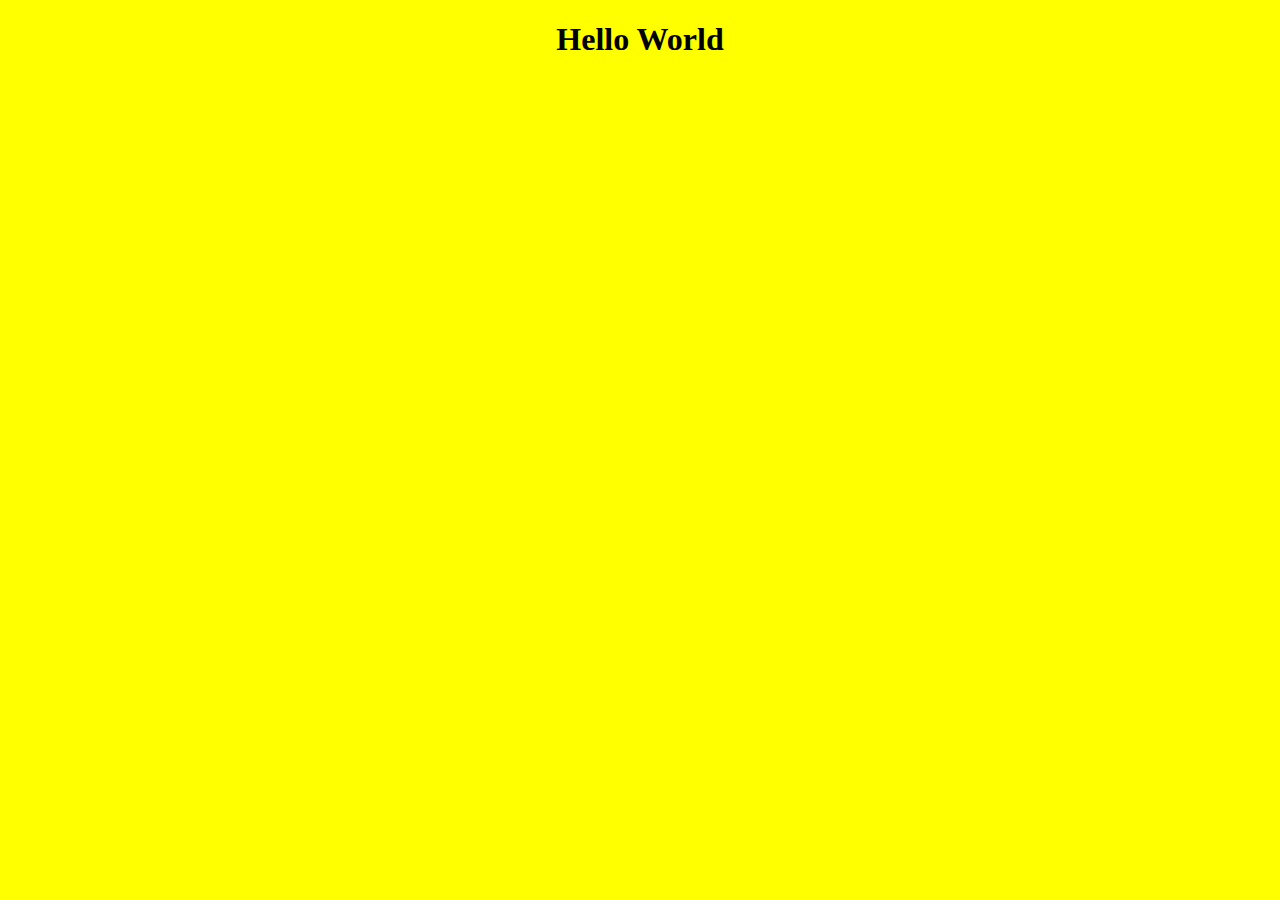
==== index.html @ 27e4bc53 "Added Index and Style Files." ====
<!DOCTYPE html>
<html lang="en">
<head>
    <link rel="stylesheet" href="style.css">
    <meta charset="UTF-8">
    <meta http-equiv="X-UA-Compatible" content="IE=edge">
    <meta name="viewport" content="width=device-width, initial-scale=1.0">
    <title>Git-Test</title>
</head>
<body>
    <h1>Hello World
    </h1>
    
</body>
</html>
---- style.css ----
body {
    background-color: yellow;
}

h1 {
    text-align: center;
}
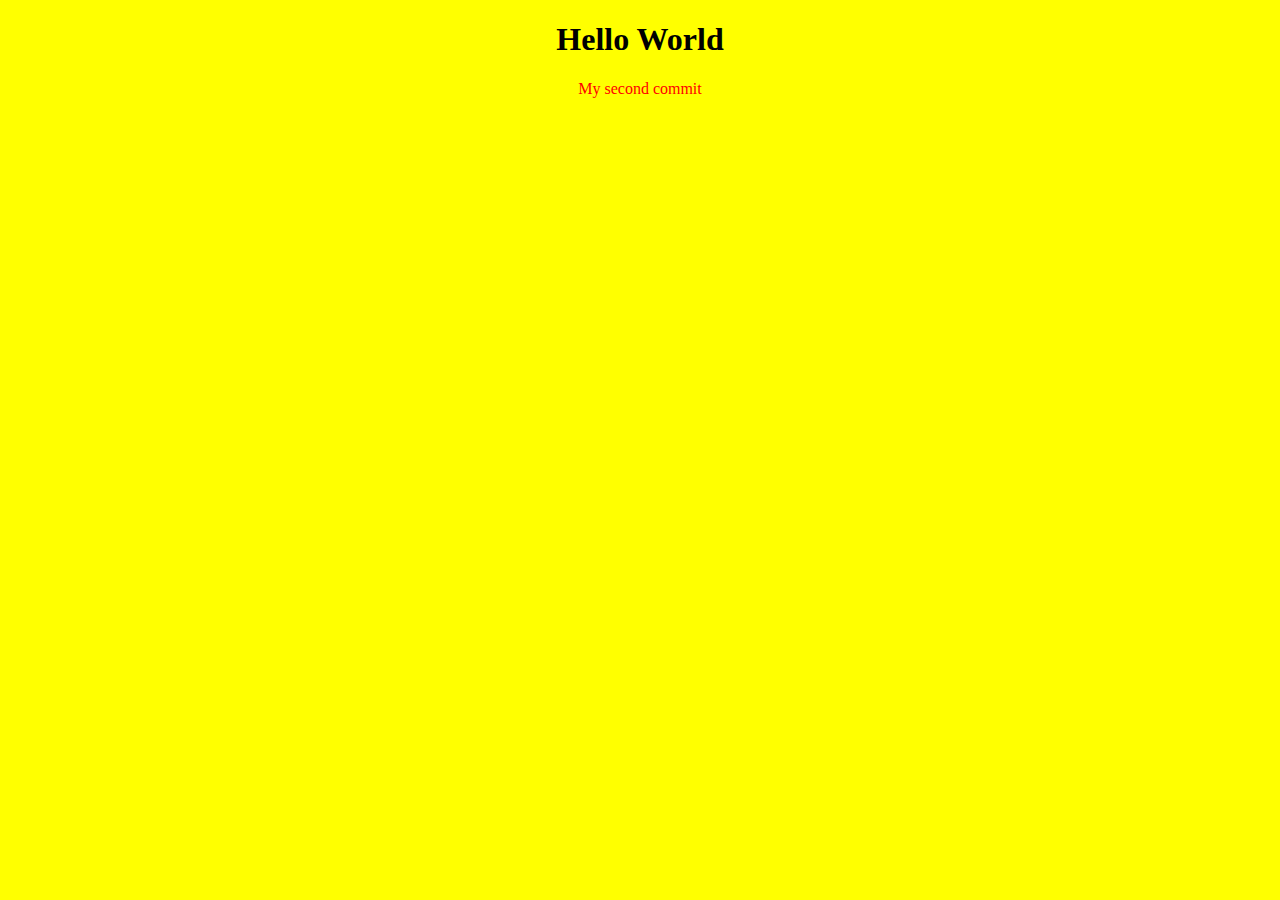
==== commit 78751b55: "Added paragraph color" ====
--- a/index.html
+++ b/index.html
@@ -10,6 +10,7 @@
 <body>
     <h1>Hello World
     </h1>
+    <p>My second commit</p>
     
 </body>
 </html>--- a/style.css
+++ b/style.css
@@ -4,4 +4,9 @@
 
 h1 {
     text-align: center;
-}+}
+
+p {
+    text-align: center;
+    color: red;
+} 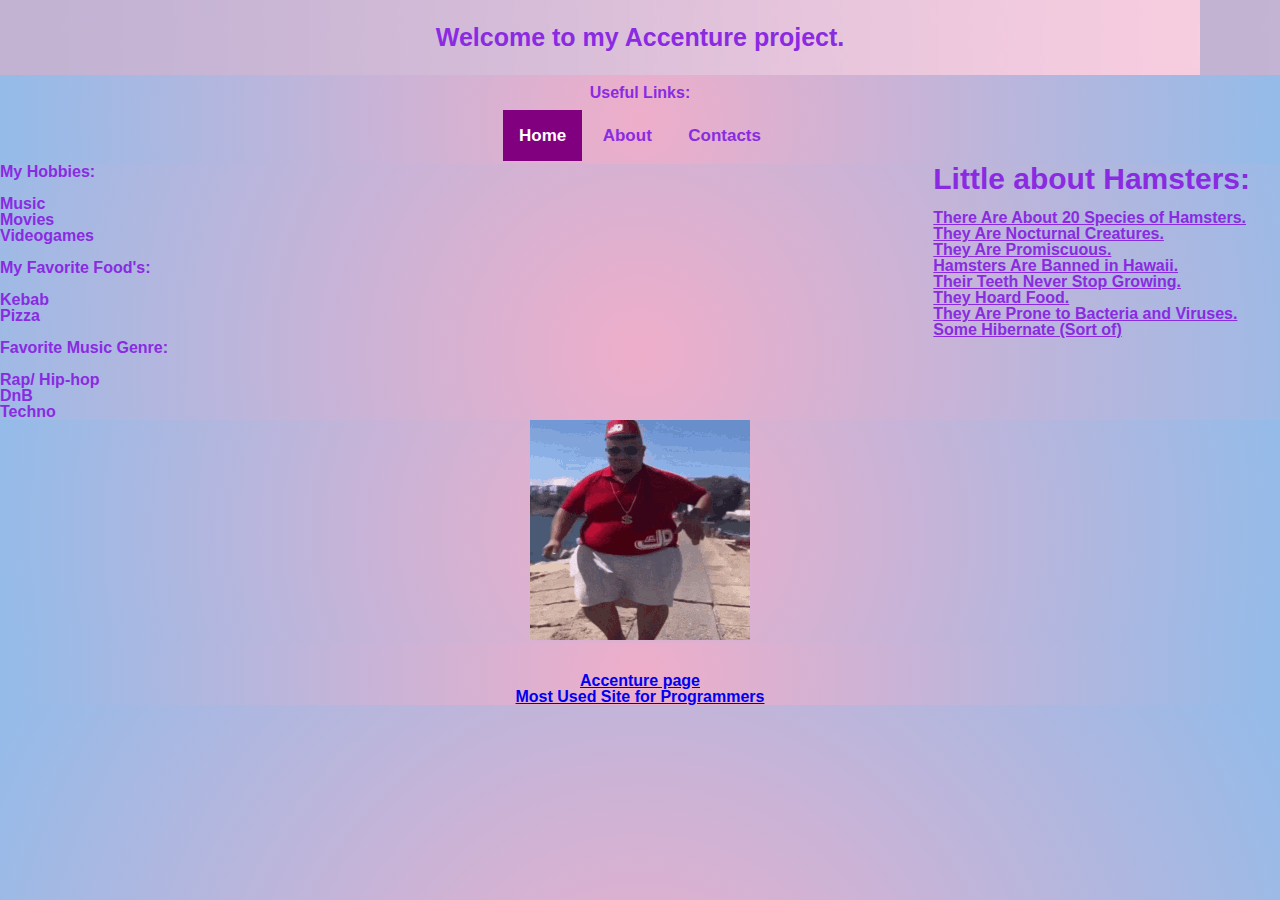
==== commit d8f0afd7: "Added reset.css" ====
--- a/index.html
+++ b/index.html
@@ -1,16 +1,87 @@
 <!DOCTYPE html>
 <html lang="en">
 <head>
-    <link rel="stylesheet" href="style.css">
+    <link rel="stylesheet" href="reset.css">
+    <link rel="stylesheet" href="stylesheet.css">
     <meta charset="UTF-8">
     <meta http-equiv="X-UA-Compatible" content="IE=edge">
     <meta name="viewport" content="width=device-width, initial-scale=1.0">
-    <title>Git-Test</title>
+    <title>Git_Project</title>
 </head>
+
 <body>
-    <h1>Hello World
-    </h1>
-    <p>My second commit</p>
+    <header>
+        <div class = "header">
+            <h1>Welcome to my Accenture project.</h1>
+        </div>
+    </header>
+    <navbar>
+        <div class = "topnav">
+            <p>Useful Links:</p>
+            <br>
+            <div class = "navbuttons">
+            <a class ="active"href="#home">Home</a>
+            <a href="about-page.html">About</a>
+            <a href="contact-page.html">Contacts</a>
+        </div>
+    </div>
+    </navbar>
+    <aside>
+        <div class = "sidebar">
+            
+        <h1>Little about Hamsters: </h1>
+        <br>
+        <p>There Are About 20 Species of Hamsters.<br>
+            They Are Nocturnal Creatures.<br>
+            They Are Promiscuous. <br>
+            Hamsters Are Banned in Hawaii. <br>
+            Their Teeth Never Stop Growing.<br>
+            They Hoard Food.<br>
+            They Are Prone to Bacteria and Viruses.<br>
+            Some Hibernate (Sort of)<br>
+        </p>
     
+    </div> 
+    </aside>
+    <main  id="home">
+        <article>
+            <div class="articletab">
+            <ul>
+                <li>My Hobbies:</li>
+                <br>
+                <ul>
+                    <li>Music</li>
+                    <li>Movies</li>
+                    <li>Videogames</li>
+                    <br>
+                </ul>
+                <li>My Favorite Food's:</li>
+                <br>
+                <ul>
+                    <li>Kebab</li>
+                    <li>Pizza</li>
+                    <br>
+                </ul>
+                <li>Favorite Music Genre: </li>
+                <br>
+                <ul>
+                    <li>Rap/ Hip-hop</li>
+                    <li>DnB</li>
+                    <li>Techno</li>
+                </ul>
+            </ul>
+        </div>
+        </article>
+        <section>
+            <div class="sectiontab">
+            <img src="image/funny_gif.gif">
+        </div>
+        </section>
+    </main>
+
+    <footer>
+        <a href="https://www.accenture.com/lv-en">Accenture page</a>  <br>
+        <a href="https://www.google.com/">Most Used Site for Programmers</a>
+    </footer>
 </body>
 </html>--- a/stylesheet.css
+++ b/stylesheet.css
@@ -0,0 +1,117 @@
+/*
+Styled the Header Tab
+*/
+.header {
+    text-align: center;
+    color: blueviolet;
+    background-image: url('image/Header_Image.jpg');
+    font-weight: bolder;
+    padding-top: 25px;
+    padding-bottom: 25px;
+    font-size: 25px;
+}
+/*
+Changed Font for entire body tag
+*/
+body {
+    font-family: Arial, Helvetica, sans-serif;
+    background: rgb(238,174,202);
+    background: radial-gradient(circle, rgba(238,174,202,1) 0%, rgba(148,187,233,1) 100%);
+}
+/*
+Styled the Navigation Bar 
+*/
+
+.topnav {
+    background: rgb(238,174,202);
+    background: radial-gradient(circle, rgba(238,174,202,1) 0%, rgba(148,187,233,1) 100%);
+    overflow: hidden;
+    text-align: center;
+    padding-bottom: 20px;
+    font-weight: bolder;
+    color: blueviolet;
+  }
+  
+  /* Style the links inside the navigation bar */
+  .topnav a {
+    float: center;
+    color: blueviolet;
+    text-align: center;
+    padding: 16px 16px;
+    text-decoration: none;
+    font-size: 17px;
+  }
+  
+  /* Change the color of links on hover */
+  .topnav a:hover {
+    background-color: palevioletred;
+    color: black;
+  }
+  
+  /* Add a color to the active/current link */
+  .topnav a.active {
+    background-color: purple;
+    color: white;
+  }
+
+  .topnav p {
+    text-align: center;
+    padding-top: 10px;
+    padding-bottom: 10px;
+  }
+
+  
+/*
+Styled the Side-Bar
+*/
+aside{
+  margin-right: 30px;
+  float: right; 
+  color:blueviolet;
+  
+}
+.sidebar h1 {
+  font-weight: bolder;
+  text-decoration: none;
+  font-size: 30px;
+}
+.sidebar p{
+  font-weight: bolder;
+  text-decoration: underline;
+}
+/*
+Styled the article tab
+*/
+.articletab{
+    color: blueviolet;
+    font-weight: bolder;
+    
+}
+
+
+/*
+Styled the section tab
+*/
+
+.sectiontab{
+text-align: center;
+font-weight: bolder;
+color: blueviolet;
+background: rgb(238,174,202);
+background: radial-gradient(circle, rgba(238,174,202,1) 0%, rgba(148,187,233,1) 100%);
+
+}
+
+/*
+Styled the Footer
+*/
+
+footer {
+  padding-top: 30px;
+    text-align: center;
+    font-family: Arial, Helvetica, sans-serif;
+    font-weight: bolder;
+    background: rgb(238,174,202);
+    background: radial-gradient(circle, rgba(238,174,202,1) 0%, rgba(148,187,233,1) 100%);
+    }
+
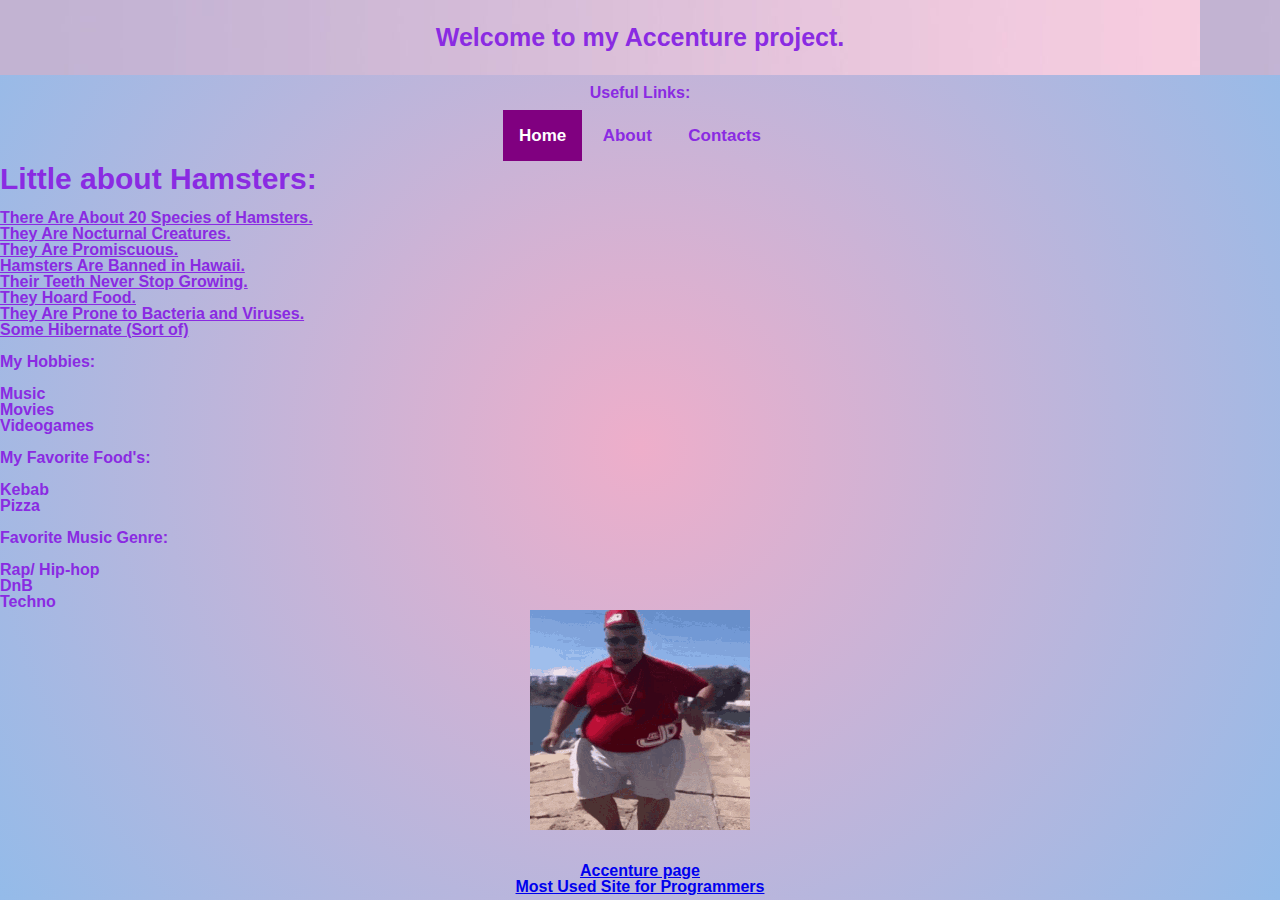
==== commit 27c33603: "added space between the sidebar and list." ====
--- a/index.html
+++ b/index.html
@@ -28,7 +28,6 @@
     </navbar>
     <aside>
         <div class = "sidebar">
-            
         <h1>Little about Hamsters: </h1>
         <br>
         <p>There Are About 20 Species of Hamsters.<br>
@@ -40,7 +39,7 @@
             They Are Prone to Bacteria and Viruses.<br>
             Some Hibernate (Sort of)<br>
         </p>
-    
+    <br>
     </div> 
     </aside>
     <main  id="home">
--- a/stylesheet.css
+++ b/stylesheet.css
@@ -11,20 +11,23 @@
     font-size: 25px;
 }
 /*
-Changed Font for entire body tag
+Change's entire body tag
 */
 body {
     font-family: Arial, Helvetica, sans-serif;
     background: rgb(238,174,202);
     background: radial-gradient(circle, rgba(238,174,202,1) 0%, rgba(148,187,233,1) 100%);
+    display: flex;
+    flex-direction: column;
+    min-height: calc(100vh - 40px);
+    
 }
 /*
 Styled the Navigation Bar 
 */
 
 .topnav {
-    background: rgb(238,174,202);
-    background: radial-gradient(circle, rgba(238,174,202,1) 0%, rgba(148,187,233,1) 100%);
+    
     overflow: hidden;
     text-align: center;
     padding-bottom: 20px;
@@ -79,6 +82,10 @@
   font-weight: bolder;
   text-decoration: underline;
 }
+
+
+
+
 /*
 Styled the article tab
 */
@@ -97,9 +104,6 @@
 text-align: center;
 font-weight: bolder;
 color: blueviolet;
-background: rgb(238,174,202);
-background: radial-gradient(circle, rgba(238,174,202,1) 0%, rgba(148,187,233,1) 100%);
-
 }
 
 /*
@@ -109,9 +113,6 @@
 footer {
   padding-top: 30px;
     text-align: center;
-    font-family: Arial, Helvetica, sans-serif;
     font-weight: bolder;
-    background: rgb(238,174,202);
-    background: radial-gradient(circle, rgba(238,174,202,1) 0%, rgba(148,187,233,1) 100%);
-    }
+}
 
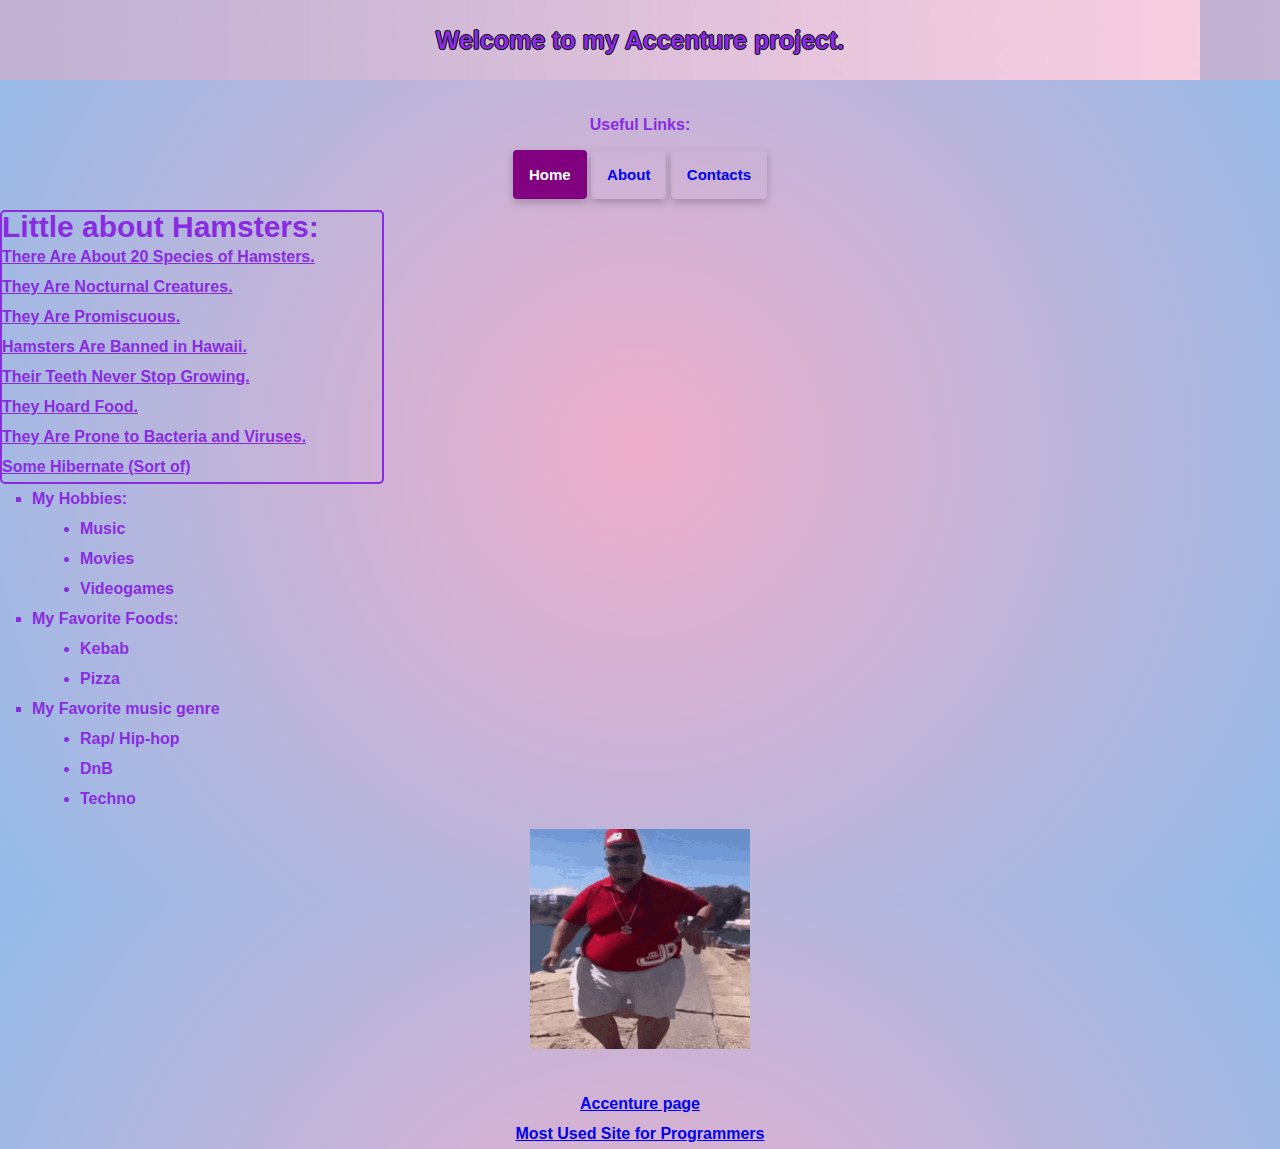
==== commit 9ab0e082: "Fixed CSS Issues/Added new CSS Features" ====
--- a/index.html
+++ b/index.html
@@ -1,86 +1,81 @@
 <!DOCTYPE html>
 <html lang="en">
-<head>
-    <link rel="stylesheet" href="reset.css">
-    <link rel="stylesheet" href="stylesheet.css">
-    <meta charset="UTF-8">
-    <meta http-equiv="X-UA-Compatible" content="IE=edge">
-    <meta name="viewport" content="width=device-width, initial-scale=1.0">
+  <head>
+    <link rel="stylesheet" href="reset.css" />
+    <link rel="stylesheet" href="stylesheet.css" />
+    <meta charset="UTF-8" />
+    <meta http-equiv="X-UA-Compatible" content="IE=edge" />
+    <meta name="viewport" content="width=device-width, initial-scale=1.0" />
     <title>Git_Project</title>
-</head>
+  </head>
 
-<body>
+  <body>
+
     <header>
-        <div class = "header">
-            <h1>Welcome to my Accenture project.</h1>
+      <div class="header">
+        <h1>Welcome to my Accenture project.</h1>
+      </div>
+    </header>
+
+    <navbar>
+      <div class="topnav">
+        <p>Useful Links:</p>
+        <a class="active" href="#home">Home</a>
+        <a href="about-page.html">About</a>
+        <a href="contact-page.html">Contacts</a>
+      </div>
+    </navbar>
+
+    <aside>
+      <div class="sidebar">
+        <h1>Little about Hamsters:</h1>
+        <p>
+          There Are About 20 Species of Hamsters.<br />
+          They Are Nocturnal Creatures.<br />
+          They Are Promiscuous. <br />
+          Hamsters Are Banned in Hawaii. <br />
+          Their Teeth Never Stop Growing.<br />
+          They Hoard Food.<br />
+          They Are Prone to Bacteria and Viruses.<br />
+          Some Hibernate (Sort of)<br />
+        </p>
+      </div>
+    </aside>
+
+    <main id="home">
+      <article>
+        <div class="list">
+            <ul>My Hobbies:
+              <li>Music</li>
+              <li>Movies</li>
+              <li>Videogames</li>
+            </ul>   
+            <ul>My Favorite Foods:
+              <li>Kebab</li>
+              <li>Pizza</li>
+              
+            </ul>   
+            <ul>My Favorite music genre
+              <li>Rap/ Hip-hop</li>
+              <li>DnB</li>
+              <li>Techno</li>
+            </ul>
+          </ul>
         </div>
-    </header>
-    <navbar>
-        <div class = "topnav">
-            <p>Useful Links:</p>
-            <br>
-            <div class = "navbuttons">
-            <a class ="active"href="#home">Home</a>
-            <a href="about-page.html">About</a>
-            <a href="contact-page.html">Contacts</a>
+      </article>
+      <section>
+        <div class="sectiontab">
+          <div class="gif">
+            <img src="image/funny_gif.gif" />
+          </div>
         </div>
-    </div>
-    </navbar>
-    <aside>
-        <div class = "sidebar">
-        <h1>Little about Hamsters: </h1>
-        <br>
-        <p>There Are About 20 Species of Hamsters.<br>
-            They Are Nocturnal Creatures.<br>
-            They Are Promiscuous. <br>
-            Hamsters Are Banned in Hawaii. <br>
-            Their Teeth Never Stop Growing.<br>
-            They Hoard Food.<br>
-            They Are Prone to Bacteria and Viruses.<br>
-            Some Hibernate (Sort of)<br>
-        </p>
-    <br>
-    </div> 
-    </aside>
-    <main  id="home">
-        <article>
-            <div class="articletab">
-            <ul>
-                <li>My Hobbies:</li>
-                <br>
-                <ul>
-                    <li>Music</li>
-                    <li>Movies</li>
-                    <li>Videogames</li>
-                    <br>
-                </ul>
-                <li>My Favorite Food's:</li>
-                <br>
-                <ul>
-                    <li>Kebab</li>
-                    <li>Pizza</li>
-                    <br>
-                </ul>
-                <li>Favorite Music Genre: </li>
-                <br>
-                <ul>
-                    <li>Rap/ Hip-hop</li>
-                    <li>DnB</li>
-                    <li>Techno</li>
-                </ul>
-            </ul>
-        </div>
-        </article>
-        <section>
-            <div class="sectiontab">
-            <img src="image/funny_gif.gif">
-        </div>
-        </section>
+      </section>
     </main>
 
     <footer>
-        <a href="https://www.accenture.com/lv-en">Accenture page</a>  <br>
-        <a href="https://www.google.com/">Most Used Site for Programmers</a>
+      <a href="https://www.accenture.com/lv-en">Accenture page</a> <br />
+      <a href="https://www.google.com/">Most Used Site for Programmers</a>
     </footer>
-</body>
-</html>+
+  </body>
+</html>
--- a/stylesheet.css
+++ b/stylesheet.css
@@ -1,109 +1,167 @@
+/*
+Styles the whole html Tab
+*/
+html {
+  height: 100%;
+  box-sizing: border-box;
+}
+
+*,
+*:before,
+*:after {
+  box-sizing: inherit;
+}
+
+/*
+Change's entire body tag
+*/
+body {
+  font-family: Arial, Helvetica, sans-serif;
+  background: rgb(238, 174, 202);
+  background: radial-gradient(
+    circle,
+    rgba(238, 174, 202, 1) 0%,
+    rgba(148, 187, 233, 1) 100%
+  );
+  min-height: 100%;
+  display: flex;
+  flex-direction: column;
+  font-weight: bolder;
+  color: blueviolet;
+  line-height: 30px
+}
+
 /*
 Styled the Header Tab
 */
 .header {
-    text-align: center;
-    color: blueviolet;
-    background-image: url('image/Header_Image.jpg');
-    font-weight: bolder;
-    padding-top: 25px;
-    padding-bottom: 25px;
-    font-size: 25px;
-}
-/*
-Change's entire body tag
-*/
-body {
-    font-family: Arial, Helvetica, sans-serif;
-    background: rgb(238,174,202);
-    background: radial-gradient(circle, rgba(238,174,202,1) 0%, rgba(148,187,233,1) 100%);
-    display: flex;
-    flex-direction: column;
-    min-height: calc(100vh - 40px);
-    
+  text-shadow: -1px 0 black, 0 1px black, 1px 0 black, 0 -1px black;
+  text-align: center;
+  background-image: url("image/Header_Image.jpg");
+  padding-top: 25px;
+  padding-bottom: 25px;
+  font-size: 25px;
 }
 /*
 Styled the Navigation Bar 
 */
 
 .topnav {
-    
-    overflow: hidden;
-    text-align: center;
-    padding-bottom: 20px;
-    font-weight: bolder;
-    color: blueviolet;
-  }
-  
-  /* Style the links inside the navigation bar */
-  .topnav a {
-    float: center;
-    color: blueviolet;
-    text-align: center;
-    padding: 16px 16px;
-    text-decoration: none;
-    font-size: 17px;
-  }
-  
-  /* Change the color of links on hover */
-  .topnav a:hover {
-    background-color: palevioletred;
-    color: black;
-  }
-  
-  /* Add a color to the active/current link */
-  .topnav a.active {
-    background-color: purple;
-    color: white;
-  }
+  text-align: center;
+  padding-top: 20px;
+  padding-bottom: 20px;
+  color: blueviolet;
+}
 
-  .topnav p {
-    text-align: center;
-    padding-top: 10px;
-    padding-bottom: 10px;
-  }
+/* Style the links inside the navigation bar */
+.topnav a {
 
-  
+  float: center;
+  text-align: center;
+  padding: 16px 16px;
+  text-decoration: none;
+  font-size: 15px;
+  border-color: aliceblue;
+  border-width: 5px;
+  border-radius: 4px;
+  box-shadow: 0 4px 8px 0 rgba(0, 0, 0, 0.2);
+}
+
+/* Change the color of links on hover */
+.topnav a:hover {
+  background-color: palevioletred;
+  color: black;
+}
+
+/* Add a color to the active/current link */
+.topnav a.active {
+  background-color: purple;
+  color: white;
+}
+
+.topnav p {
+  position: relative;
+  text-align: center;
+  padding-top: 10px;
+  padding-bottom: 20px;
+
+}
+
+/*
+Added Flex to Main.
+*/
+main {
+  flex: 1;
+}
+
 /*
 Styled the Side-Bar
 */
-aside{
-  margin-right: 30px;
-  float: right; 
-  color:blueviolet;
+aside {
+  margin-right: 70%;
+  border: 2px solid blueviolet;
+  border-radius: 5px;
   
 }
 .sidebar h1 {
-  font-weight: bolder;
   text-decoration: none;
   font-size: 30px;
 }
-.sidebar p{
-  font-weight: bolder;
+.sidebar p {
   text-decoration: underline;
 }
-
-
-
-
-/*
-Styled the article tab
-*/
-.articletab{
-    color: blueviolet;
-    font-weight: bolder;
-    
-}
-
 
 /*
 Styled the section tab
 */
 
-.sectiontab{
-text-align: center;
-font-weight: bolder;
-color: blueviolet;
+.sectiontab {
+  text-align: center;
+  display: block;
+}
+.gif {
+  margin:auto;
+  padding-top: 15px;
+}
+
+/*
+Styled the article tab
+*/
+.articletab {
+  text-align: center;
+}
+ul {
+  
+  font-size: medium;
+  list-style: square outside none;
+  display: list-item;
+  margin-left: 2em;
+  
+  
+}
+
+li {
+  list-style: disc outside none;
+  display: list-item;
+  margin-left: 3em;
+  }
+
+
+
+.column {
+  margin: auto;
+  width: 20%;
+  margin-bottom: 16px;
+  padding: 0 8px;
+}
+
+.card {
+  box-shadow: 0 4px 8px 0 rgba(0, 0, 0, 0.2);
+  margin: 8px;
+}
+
+.container {
+  padding: 0 16px;
 }
 
 /*
@@ -112,7 +170,5 @@
 
 footer {
   padding-top: 30px;
-    text-align: center;
-    font-weight: bolder;
+  text-align: center;
 }
-
